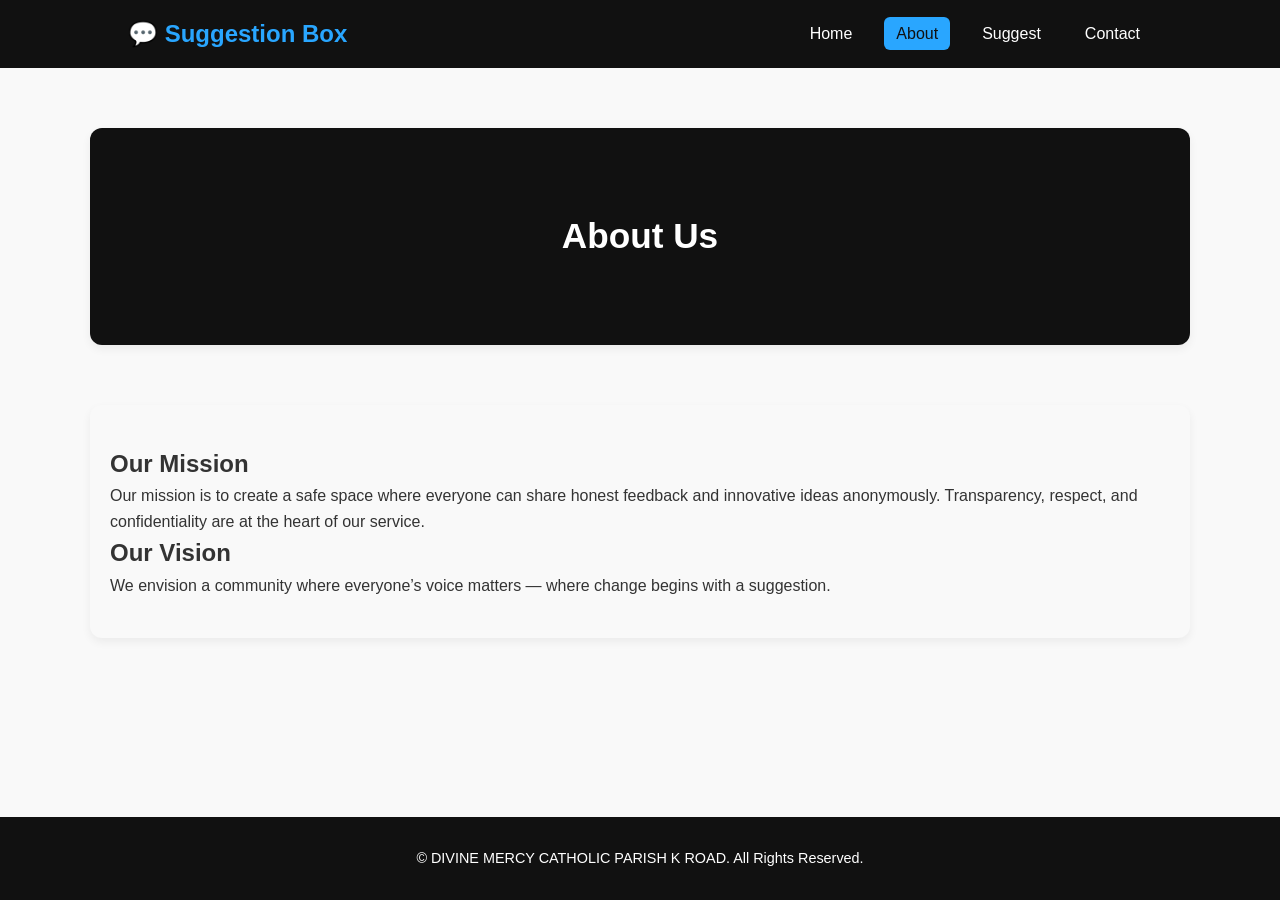
==== about.html @ 335ff301 "first commit" ====
<!DOCTYPE html>
<html lang="en">
<head>
  <meta charset="UTF-8">
  <meta name="viewport" content="width=device-width, initial-scale=1.0">
  <title>About | Anonymous Suggestion Box</title>
  <link rel="stylesheet" href="style.css">
</head>
<body>
  <header class="site-header">
    <nav class="navbar">
      <div class="logo">💬 Suggestion Box</div>
      <ul class="nav-links" id="navLinks">
        <li><a href="index.html">Home</a></li>
        <li><a href="about.html" class="active">About</a></li>
        <li><a href="suggest.html">Suggest</a></li>
        <li><a href="contact.html">Contact</a></li>
      </ul>
      <button class="menu-toggle" onclick="toggleMenu()">☰</button>
    </nav>
  </header>

  <main>
    <section class="content-section page-header">
      <div class="container">
        <h1>About Us</h1>
      </div>
    </section>

    <section class="content-section">
      <div class="container">
        <h2>Our Mission</h2>
        <p>Our mission is to create a safe space where everyone can share honest feedback and innovative ideas anonymously. Transparency, respect, and confidentiality are at the heart of our service.</p>

        <h2>Our Vision</h2>
        <p>We envision a community where everyone’s voice matters — where change begins with a suggestion.</p>
      </div>
    </section>
  </main>

  <footer class="site-footer">
    <div class="container">
      <p>© DIVINE MERCY CATHOLIC PARISH  K ROAD. All Rights Reserved.</p>
    </div>
  </footer>

  <script src="script.js"></script>
</body>
</html>
---- style.css ----
/* ——————————————————————————————
   Custom Style for Suggestion Box Site
   Inspired by modern dark-theme site
—————————————————————————————— */

:root {
  --accent-color: #29a6ff;
  --bg-dark: #111;
  --bg-light: #f9f9f9;
  --text-light: #fff;
  --text-dark: #333;
}

* {
  margin: 0;
  padding: 0;
  box-sizing: border-box;
}

body {
  font-family: 'Poppins', sans-serif;
  background-color: var(--bg-light);
  color: var(--text-dark);
  line-height: 1.6;
  min-height: 100vh;
  display: flex;
  flex-direction: column;
}

/* — Navigation Bar — */
.navbar {
  display: flex;
  justify-content: space-between;
  align-items: center;
  background: var(--bg-dark);
  padding: 15px 10%;
  color: var(--text-light);
  position: sticky;
  top: 0;
  z-index: 100;
}

.logo {
  font-size: 1.5rem;
  font-weight: bold;
  color: var(--accent-color);
}

.nav-links {
  list-style: none;
  display: flex;
  gap: 20px;
}

.nav-links li a {
  color: var(--text-light);
  text-decoration: none;
  padding: 8px 12px;
  border-radius: 6px;
  transition: background 0.3s;
}

.nav-links li a:hover,
.nav-links li a.active {
  background: var(--accent-color);
  color: var(--bg-dark);
}

/* Hamburger menu toggle for small screens */
.menu-toggle {
  display: none;
  font-size: 1.8rem;
  background: none;
  border: none;
  color: var(--text-light);
  cursor: pointer;
}

/* — Hero Section with Slideshow — */
.hero-slideshow {
  position: relative;
  width: 100%;
  height: 90vh; /* tall hero */
  overflow: hidden;
  background: var(--bg-dark);
  color: var(--text-light);
}

.slides {
  display: none;
  position: absolute;
  inset: 0;
}

.slides img {
  width: 100%;
  height: 100%;
  object-fit: cover;
}

.hero-overlay {
  position: absolute;
  inset: 0;
  background: rgba(0, 0, 0, 0.55);
  display: flex;
  flex-direction: column;
  align-items: center;
  justify-content: center;
  text-align: center;
  padding: 0 20px;
}

.hero-overlay h1 {
  font-size: 3rem;
  margin-bottom: 20px;
}

.hero-overlay p {
  font-size: 1.25rem;
  margin-bottom: 30px;
}

.btn {
  display: inline-block;
  padding: 12px 30px;
  background-color: var(--accent-color);
  color: var(--text-light);
  text-decoration: none;
  font-size: 1rem;
  border-radius: 6px;
  transition: background 0.3s;
}

.btn:hover {
  background-color: #1f8dd1; /* slightly darker */
}

/* Dots below slides */
.dots-container {
  position: absolute;
  bottom: 20px;
  width: 100%;
  text-align: center;
}

.dot {
  height: 14px;
  width: 14px;
  margin: 0 6px;
  background-color: #bbb;
  border-radius: 50%;
  display: inline-block;
  transition: background-color 0.3s;
}

.active-dot {
  background-color: var(--accent-color);
}

/* — Content Sections — */
.content-section {
  width: 90%;
  max-width: 1100px;
  margin: 60px auto;
  background: var(--bg-light);
  padding: 40px 20px;
  border-radius: 12px;
  box-shadow: 0 4px 10px rgba(0,0,0,0.06);
}

.content-section.page-header {
  background: var(--bg-dark);
  color: var(--text-light);
  text-align: center;
}

.content-section.page-header h1 {
  font-size: 2.2rem;
  padding: 40px 0;
}

.feature-grid {
  display: grid;
  grid-template-columns: repeat(auto-fit, minmax(240px, 1fr));
  gap: 30px;
}

.feature {
  background: #fff;
  padding: 30px;
  border-radius: 10px;
  text-align: center;
  box-shadow: 0 4px 8px rgba(0,0,0,0.05);
}

.feature h3 {
  margin-bottom: 15px;
  color: var(--bg-dark);
}

.feature p {
  color: #555;
}

/* — Suggestion Box Form & List Section — */
.suggest-section {
  width: 90%;
  max-width: 800px;
  margin: 60px auto;
  background: var(--bg-light);
  padding: 30px 20px;
  border-radius: 12px;
  box-shadow: 0 4px 10px rgba(0,0,0,0.06);
}

.suggest-section textarea {
  width: 100%;
  height: 140px;
  padding: 12px;
  font-size: 1rem;
  border: 1px solid #ccc;
  border-radius: 8px;
  resize: vertical;
  margin-bottom: 15px;
}

.suggest-section button {
  width: 100%;
  padding: 14px;
  font-size: 1rem;
  background: var(--accent-color);
  color: var(--text-light);
  border: none;
  border-radius: 8px;
  cursor: pointer;
  transition: background 0.3s;
}

.suggest-section button:hover {
  background: #1f8dd1;
}

#suggestionList {
  list-style: none;
  padding: 0;
  margin-top: 30px;
}

#suggestionList li {
  background: white;
  padding: 18px;
  margin-bottom: 12px;
  border-radius: 8px;
  position: relative;
  box-shadow: 0 2px 6px rgba(0,0,0,0.05);
}

#suggestionList li p {
  margin-bottom: 8px;
  color: var(--bg-dark);
}

#suggestionList li small {
  display: block;
  color: #777;
  font-size: 0.85rem;
}

.action-buttons {
  margin-top: 10px;
}

.action-buttons button {
  font-size: 0.9rem;
  padding: 6px 12px;
  margin-right: 8px;
  border: none;
  border-radius: 6px;
  cursor: pointer;
  transition: opacity 0.2s;
}

.action-buttons button.edit {
  background: #28a745;
  color: var(--text-light);
}

.action-buttons button.delete {
  background: #dc3545;
  color: var(--text-light);
}

.action-buttons button:hover {
  opacity: 0.9;
}

/* Suggestion list styles */
#suggestionList {
  list-style: none;
  padding: 0;
  margin-top: 20px;
}

#suggestionList li {
  background: #f9f9f9;
  padding: 12px;
  border-radius: 8px;
  margin-bottom: 10px;
  display: flex;
  justify-content: space-between;
  align-items: center;
  flex-wrap: wrap;
}

#suggestionList span {
  flex: 1;
  margin-right: 10px;
  color: #333;
}

/* Buttons inside list */
.edit-btn, .delete-btn {
  border: none;
  padding: 6px 10px;
  border-radius: 6px;
  cursor: pointer;
  margin-left: 6px;
}

.edit-btn {
  background: #007bff;
  color: white;
}

.delete-btn {
  background: #dc3545;
  color: white;
}

/* — Footer — */
.site-footer {
  margin-top: auto;
  background: var(--bg-dark);
  color: var(--text-light);
  text-align: center;
  padding: 30px 0;
}

.site-footer p {
  margin: 0;
  font-size: 0.9rem;
}

/* — Responsive — */
@media (max-width: 1024px) {
  .hero-overlay h1 {
    font-size: 2.4rem;
  }
  .hero-overlay p {
    font-size: 1.1rem;
  }
}

@media (max-width: 768px) {
  .nav-links {
    display: none;
    flex-direction: column;
    background: var(--bg-dark);
    position: absolute;
    top: 60px;
    right: 0;
    width: 100%;
    text-align: center;
  }
  .nav-links.show {
    display: flex;
  }
  .menu-toggle {
    display: block;
  }
  .hero-overlay h1 {
    font-size: 1.8rem;
  }
  .hero-overlay p {
    font-size: 1rem;
  }
  .feature-grid {
    grid-template-columns: 1fr;
  }
}

@media (max-width: 480px) {
  .hero-overlay h1 {
    font-size: 1.5rem;
    margin-bottom: 10px;
  }
  .hero-overlay p {
    font-size: 0.9rem;
  }
  .btn {
    padding: 12px 20px;
  }
}
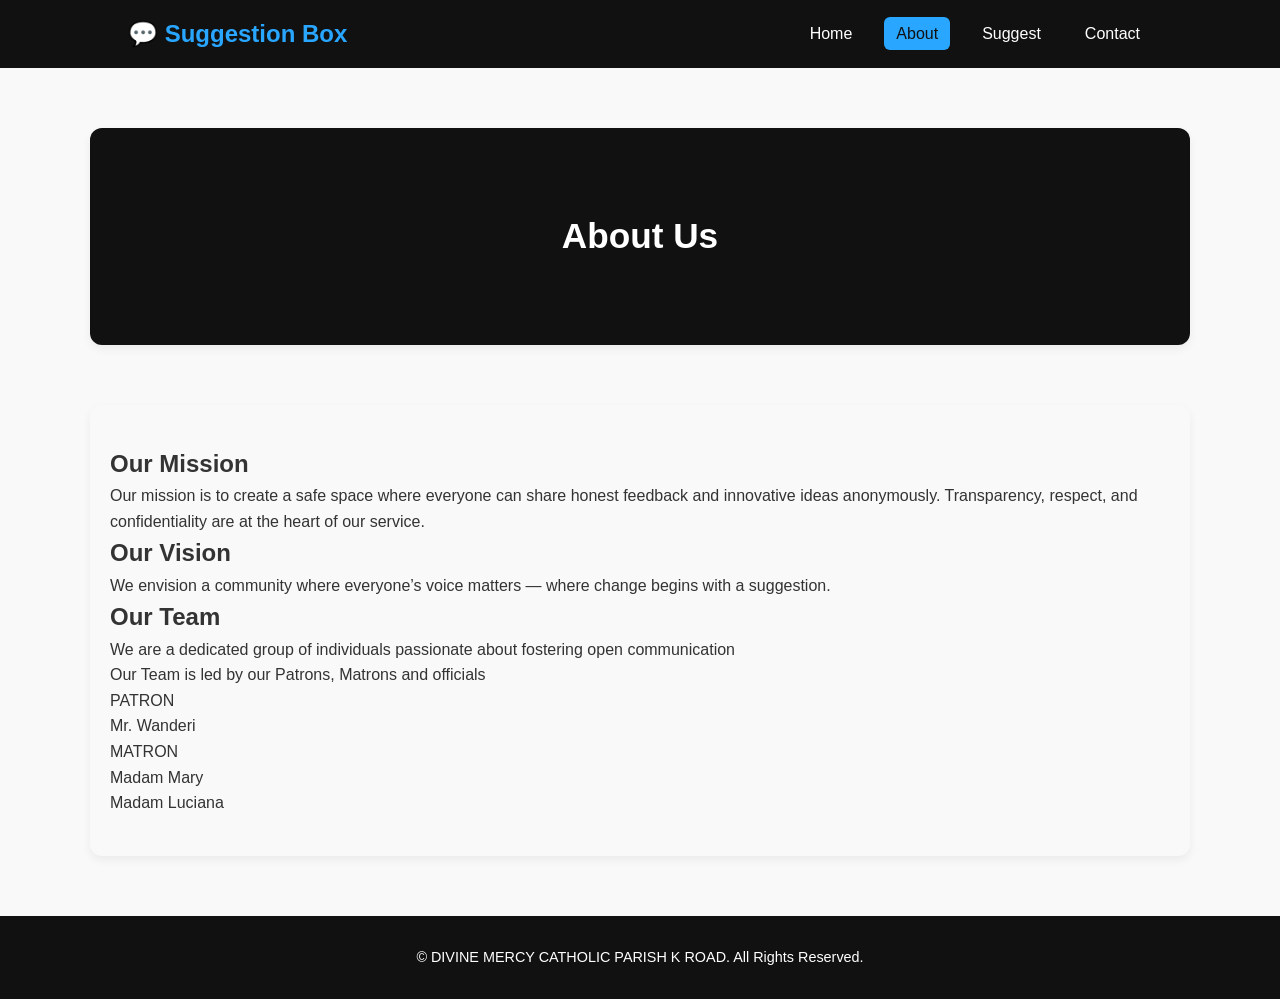
==== commit 3a24683c: "Update commit" ====
--- a/about.html
+++ b/about.html
@@ -34,6 +34,17 @@
 
         <h2>Our Vision</h2>
         <p>We envision a community where everyone’s voice matters — where change begins with a suggestion.</p>
+
+        <h2>Our Team</h2>
+        <p>We are a dedicated group of individuals passionate about fostering open communication</p>
+        <p>Our Team is led by our Patrons, Matrons and officials</p>
+        <h>PATRON</h>
+        <p>Mr. Wanderi</p>
+
+        <h>MATRON</h>
+        <p>Madam Mary</p>
+        <p>Madam Luciana</p>
+
       </div>
     </section>
   </main>
